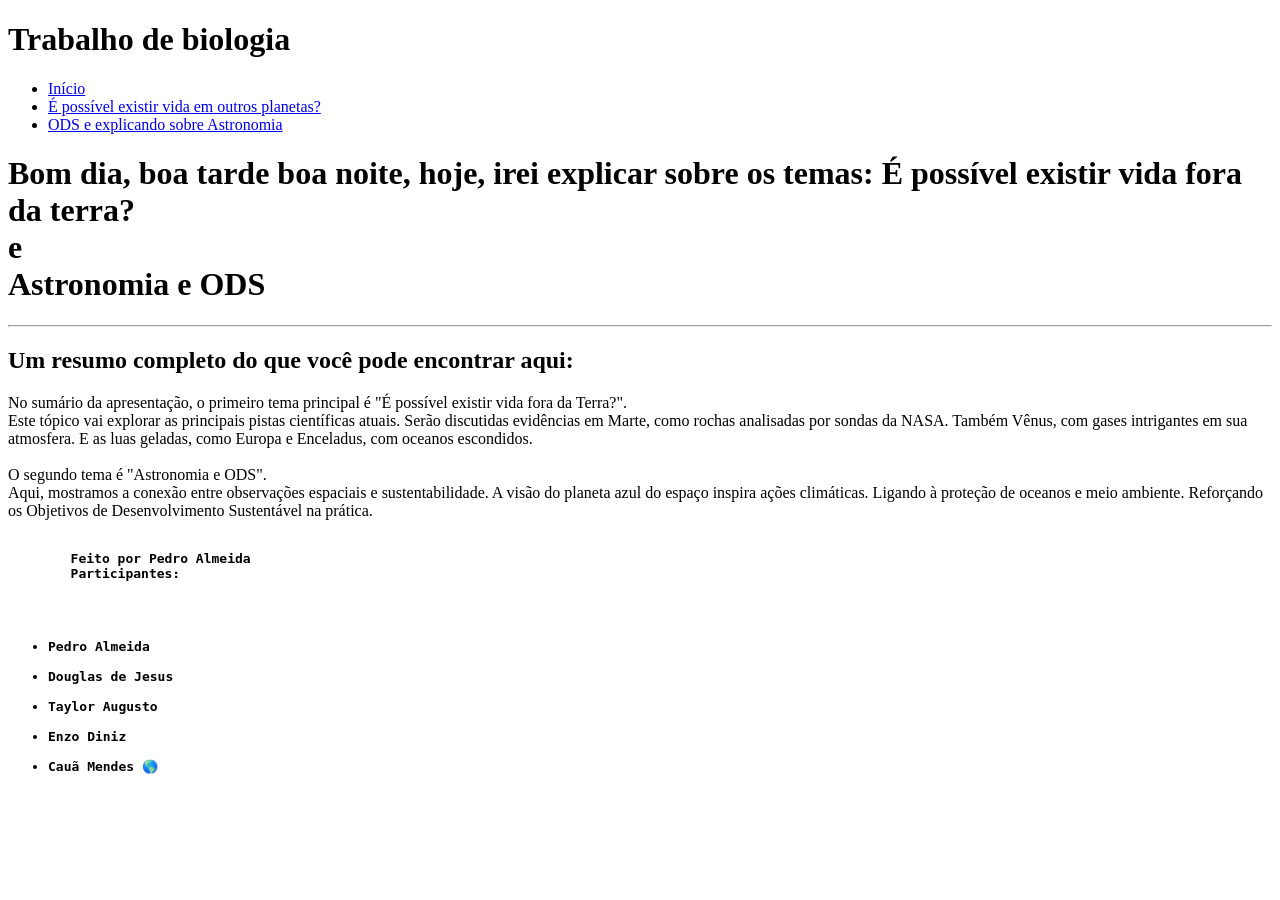
==== index.html @ c3968a74 "Add files via upload" ====
<!DOCTYPE html>
<html lang="pt-br">
<head>
    <meta charset="UTF-8">
    <meta name="viewport" content="width=device-width, initial-scale=1.0">
    <link rel="stylesheet" href="css/style.css">
    <link rel="shortcut icon" href="Imagens/favicon.ico" type="image/x-icon">
    <title>Trabalho de Biologia</title>
</head>
<body>
    <h1>Trabalho de biologia</h1> 
   <header>
    <div class="menu-container">
      <nav>
        <ul>
          <li><a href="index.html">Início</a></li>
          <li><a href="vidaforadaterra.html">É possível existir vida em outros planetas?</a></li>
          <li><a href="ODS.html">ODS e explicando sobre Astronomia</a></li>
        </ul>
      </nav>
    </div>
  </header>
    <h1>Bom dia, boa tarde boa noite, hoje, irei explicar sobre os temas: É possível existir vida fora da terra? <br> e <br> Astronomia e ODS</h1>
    <hr>
    <h2>Um resumo completo do que você pode encontrar aqui:</h2>
   <p id="nada">No sumário da apresentação, o primeiro tema principal é "É possível existir vida fora da Terra?". <br>
Este tópico vai explorar as principais pistas científicas atuais.
Serão discutidas evidências em Marte, como rochas analisadas por sondas da NASA.
Também Vênus, com gases intrigantes em sua atmosfera.
E as luas geladas, como Europa e Enceladus, com oceanos escondidos.
<br><br>
O segundo tema é "Astronomia e ODS". <br>
Aqui, mostramos a conexão entre observações espaciais e sustentabilidade.
A visão do planeta azul do espaço inspira ações climáticas.
Ligando à proteção de oceanos e meio ambiente.
Reforçando os Objetivos de Desenvolvimento Sustentável na prática.</p>
    <footer>
        <pre>
        <b>
        Feito por Pedro Almeida
        Participantes:
        <ul class="footer">
          <li class="lf">Pedro Almeida
          <li class="lf">Douglas de Jesus
          <li class="lf">Taylor Augusto
          <li class="lf">Enzo Diniz
          <li class="lf">Cauã Mendes &#x1F30E
        </ul></b>
        </pre>
</footer>
</body>
</html>
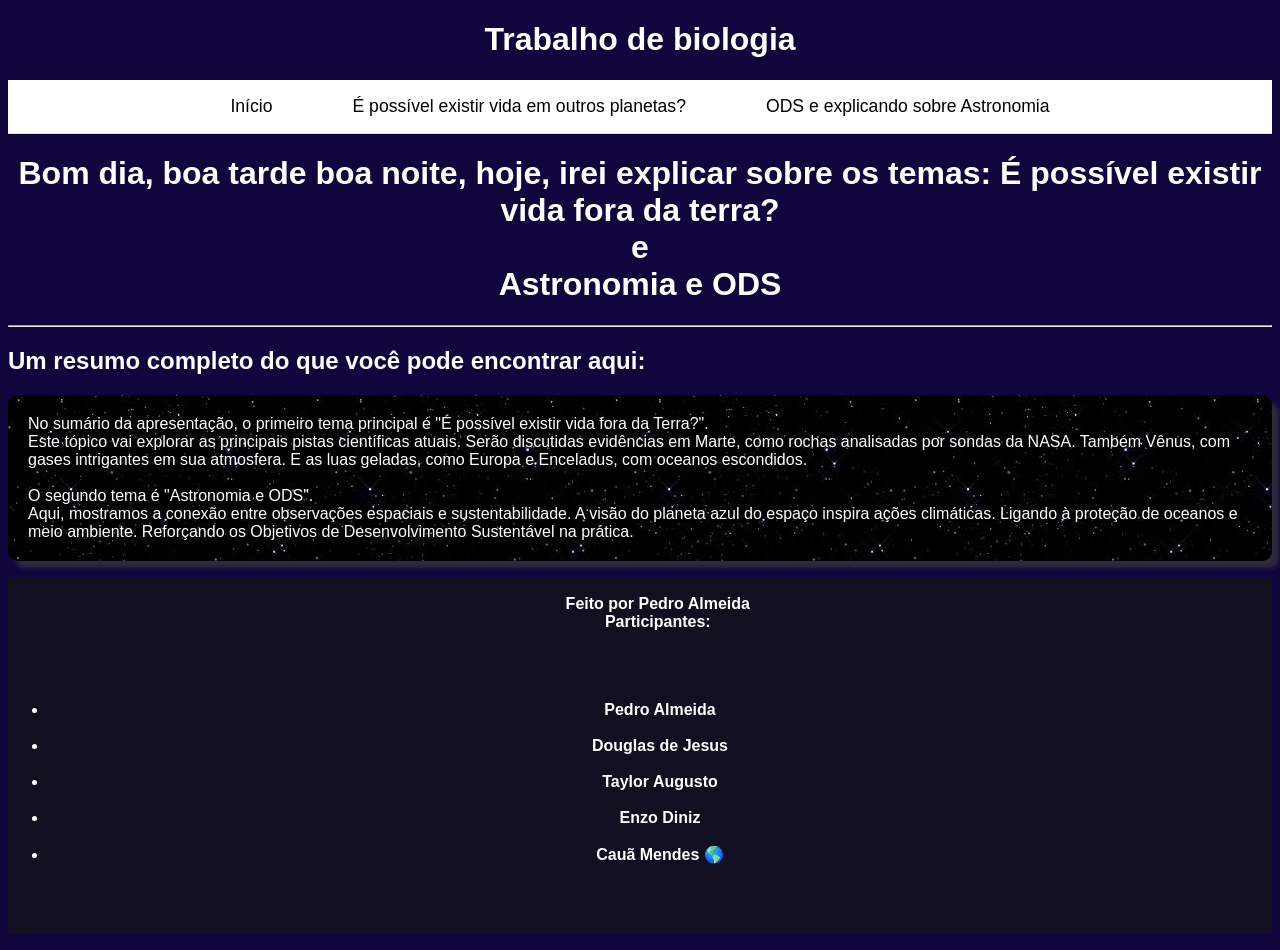
==== commit d2437f5c: "Add files via upload" ====
--- a/index.html
+++ b/index.html
@@ -3,8 +3,8 @@
 <head>
     <meta charset="UTF-8">
     <meta name="viewport" content="width=device-width, initial-scale=1.0">
-    <link rel="stylesheet" href="css/style.css">
-    <link rel="shortcut icon" href="Imagens/favicon.ico" type="image/x-icon">
+    <link rel="stylesheet" href="style.css">
+    <link rel="shortcut icon" href="favicon.ico" type="image/x-icon">
     <title>Trabalho de Biologia</title>
 </head>
 <body>
--- a/style.css
+++ b/style.css
@@ -0,0 +1,88 @@
+
+    body {
+      font-family: 'Roboto', sans-serif;
+      background-color: #10053d; /* fundo branco */
+      color: #000000; /* letras pretas */
+      overflow-x: hidden;
+    }
+
+    header {
+      background-color: #ffffff; /* fundo branco do menu */
+      padding: 1rem 0;
+      border-bottom: 1px solid #ddd; /* borda fina abaixo do menu */
+      border-radius: 10px 10px 10px black;
+    }
+
+    .menu-container {
+      width: 100%;
+      max-width: 1200px;
+      margin: 0 auto;
+      padding: 0 1rem;
+    }
+
+    nav ul {
+      list-style: none;
+      display: flex;
+      justify-content: center;
+      gap: 3rem; /* itens lado a lado, bem espaçados */
+      font-size: 1.1rem;
+      margin: 0;
+      padding: 0;
+    }
+
+    nav a {
+      text-decoration: none;
+      color: #000000; /* letras pretas */
+      font-weight: 500;
+      padding: 0.5rem 1rem;
+      border-radius: 6px;
+      transition: background-color 0.3s;
+    }
+
+    nav a:hover {
+      background-color: #f0f0f0;
+    }
+
+    h1{
+        color: #ffffff;
+        text-align: center;
+    }
+
+    footer{
+        font-family: 'Roboto', sans-serif;
+        background-color: rgba(20, 20, 20, 0.671);
+        text-align: center;
+        color: white;
+    }
+
+    pre{
+        font-family: 'Roboto', sans-serif;
+    }
+
+    h1#H1dostrem{
+      font-size: 50px;
+    }
+    h2{
+      color: white;
+    }
+    p{
+      color: #ffffff;
+      background-image: url(images.jfif);
+      padding: 20px;
+      border-radius: 10px;
+      box-shadow: 7px 7px 5px rgba(61, 61, 61, 0.685);
+    }
+    pre{
+      color: #ffffff;
+    }
+    .lf{
+      padding: 0px;
+    }
+
+    @media (max-width: 768px) {
+      nav ul {
+        flex-direction: column;
+        gap: 0.5rem;
+        align-items: center;
+      }
+    }
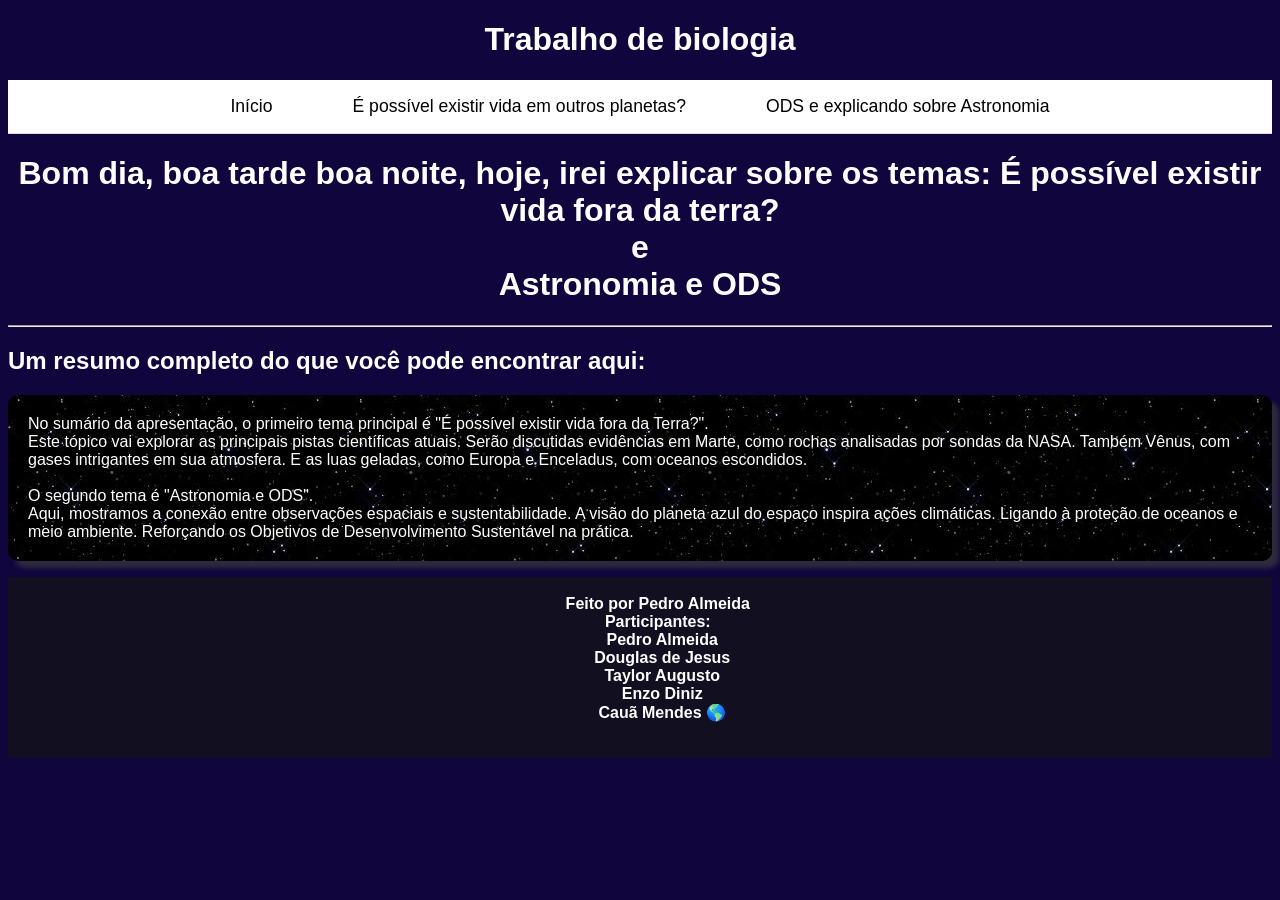
==== commit 9e7e7118: "Add files via upload" ====
--- a/index.html
+++ b/index.html
@@ -39,13 +39,12 @@
         <b>
         Feito por Pedro Almeida
         Participantes:
-        <ul class="footer">
-          <li class="lf">Pedro Almeida
-          <li class="lf">Douglas de Jesus
-          <li class="lf">Taylor Augusto
-          <li class="lf">Enzo Diniz
-          <li class="lf">Cauã Mendes &#x1F30E
-        </ul></b>
+          Pedro Almeida
+          Douglas de Jesus
+          Taylor Augusto
+          Enzo Diniz
+          Cauã Mendes &#x1F30E
+        </b>
         </pre>
 </footer>
 </body>
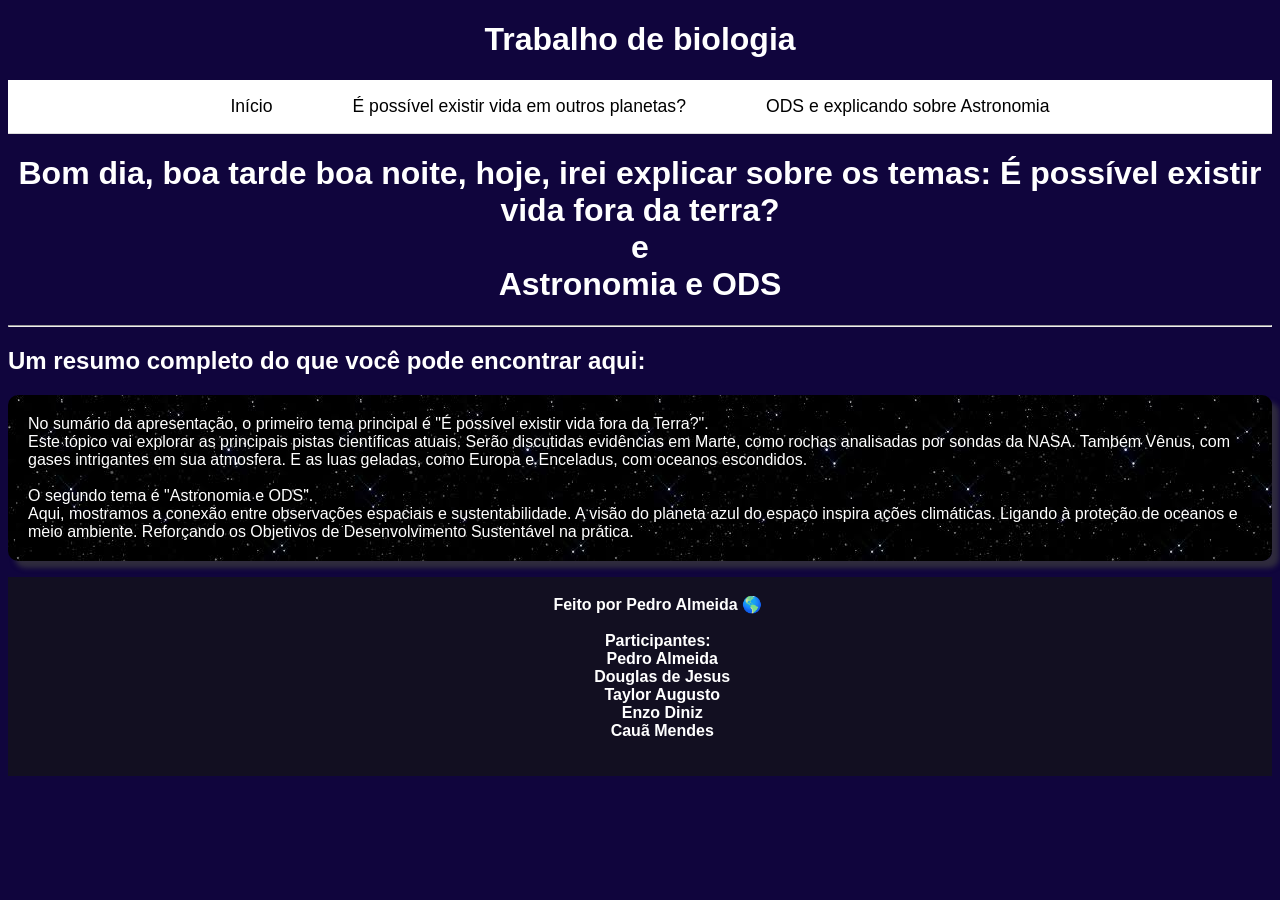
==== commit 43ceab34: "forma final" ====
--- a/index.html
+++ b/index.html
@@ -37,13 +37,14 @@
     <footer>
         <pre>
         <b>
-        Feito por Pedro Almeida
+        Feito por Pedro Almeida &#x1F30E
+        
         Participantes:
           Pedro Almeida
           Douglas de Jesus
           Taylor Augusto
           Enzo Diniz
-          Cauã Mendes &#x1F30E
+          Cauã Mendes
         </b>
         </pre>
 </footer>
--- a/style.css
+++ b/style.css
@@ -65,6 +65,18 @@
     h2{
       color: white;
     }
+    h2#centro{
+      text-align: center;
+    }
+    h3{
+      color: white;
+      text-align: center;
+    }
+    img{
+      display: block;
+      margin-left: auto;
+      margin-right: auto;
+    }
     p{
       color: #ffffff;
       background-image: url(images.jfif);
@@ -79,10 +91,19 @@
       padding: 0px;
     }
 
+    a{
+      text-decoration: none;
+      color: #ffffff;
+    }
+
     @media (max-width: 768px) {
       nav ul {
         flex-direction: column;
         gap: 0.5rem;
         align-items: center;
       }
+    }
+    iframe{
+      display:block;
+      margin: auto;
     }
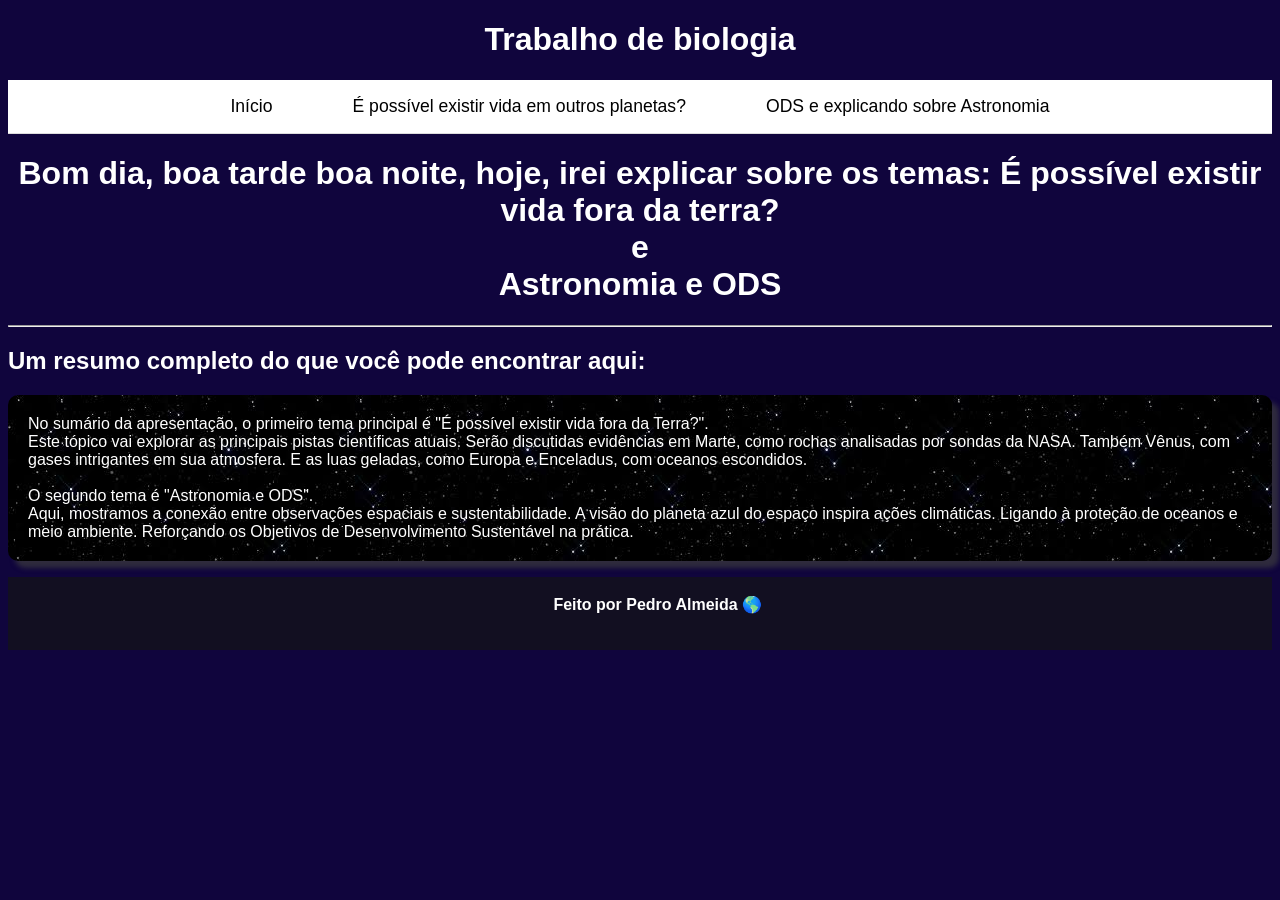
==== commit fe263265: "Update index.html" ====
--- a/index.html
+++ b/index.html
@@ -38,15 +38,8 @@
         <pre>
         <b>
         Feito por Pedro Almeida &#x1F30E
-        
-        Participantes:
-          Pedro Almeida
-          Douglas de Jesus
-          Taylor Augusto
-          Enzo Diniz
-          Cauã Mendes
         </b>
         </pre>
 </footer>
 </body>
-</html>+</html>
